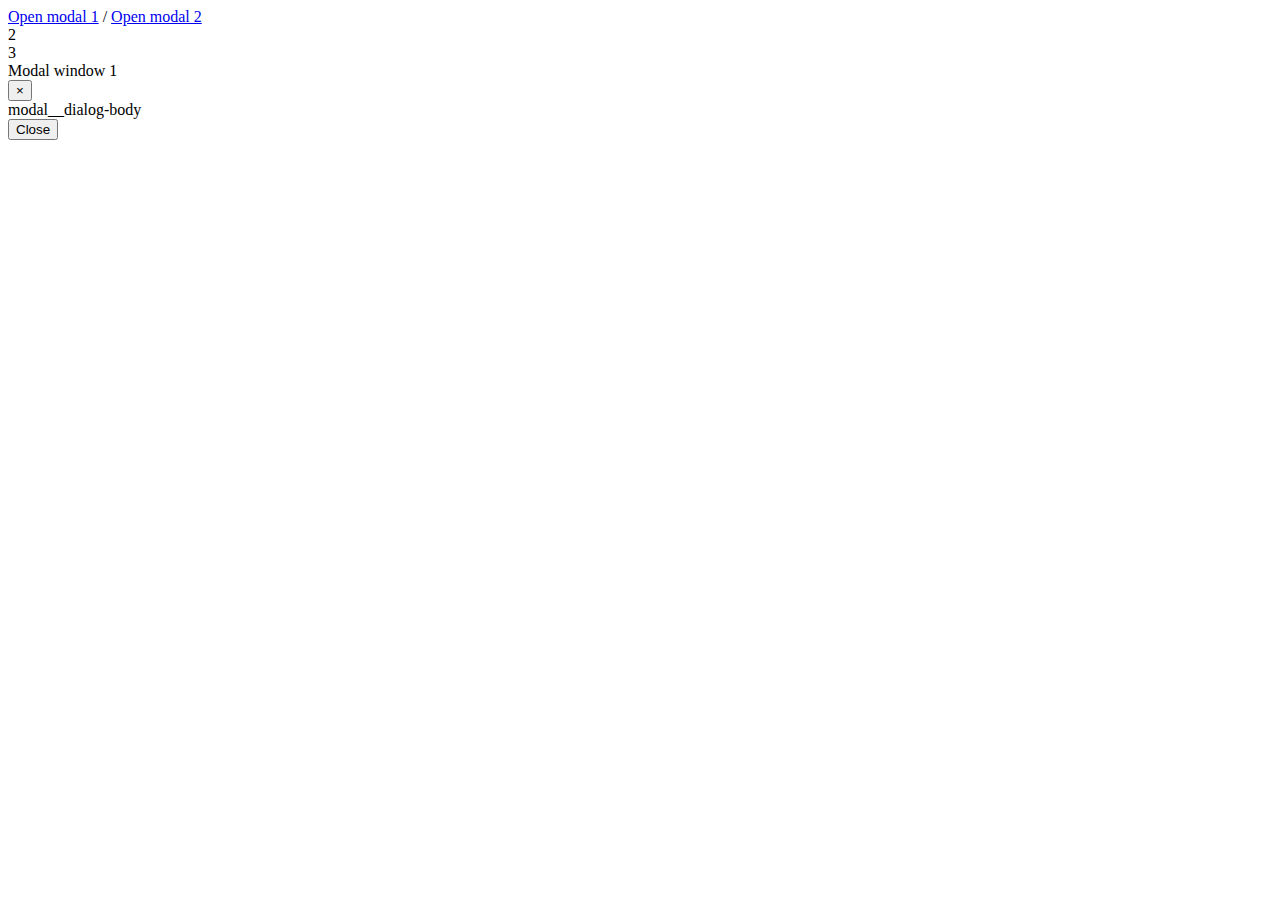
==== modal_popup_window/modal_two/index.html @ 730c8d6c "first commit" ====
<!DOCTYPE html>
<html lang="en">
  <head>
    <meta charset="UTF-8" />
    <meta http-equiv="X-UA-Compatible" content="IE=edge" />
    <meta name="viewport" content="width=device-width, initial-scale=1.0" />
    <title>Modal Window</title>
    <link rel="stylesheet" href="/css/style.css" />
  </head>
  <body>
    <section class="section section--1">
      <a href="#modal-1" class="js-modal-open link"><span>Open modal 1</span></a> /
      <a href="#modal-2" class="js-modal-open link">Open modal 2</a>
    </section>
    <section class="section section--2">2</section>
    <section class="section section--3">3</section>

    <div class="modal modal--m" id="modal-1">
      <div class="modal__dialog">
        <div class="modal__dialog-header">
          <div class="modal__dialog-header-content">Modal window 1</div>
          <div class="modal__dialog-header-close">
            <button class="js-modal-close modal__dialog-header-close-btn">
              <span>&times;</span>
            </button>
          </div>
        </div>
        <div class="modal__dialog-body">
          <div>modal__dialog-body</div>
        </div>
        <div class="modal__dialog-footer">
          <button class="js-modal-close modal__dialog-footer-close-btn">
            Close
          </button>
        </div>
      </div>
    </div>

    <!-- <div class="modal" id="modal-2">
      <div class="modal__dialog">
        <div class="modal__dialog-header">
          <div class="modal__dialog-header-content">Modal window 2</div>
          <div class="modal__dialog-header-close">
            <button class="js-modal-close modal__dialog-header-close-btn">
              <span>&times;</span>
            </button>
          </div>
        </div>
        <div class="modal__dialog-body">
          <div>modal__dialog-body</div>
        </div>
        <div class="modal__dialog-footer">
          <button class="js-modal-close btn-close">Close</button>
        </div>
      </div>
    </div> -->
    <!-- ______________________________________________________ -->
    <script src="/js/script.js"></script>
  </body>
</html>
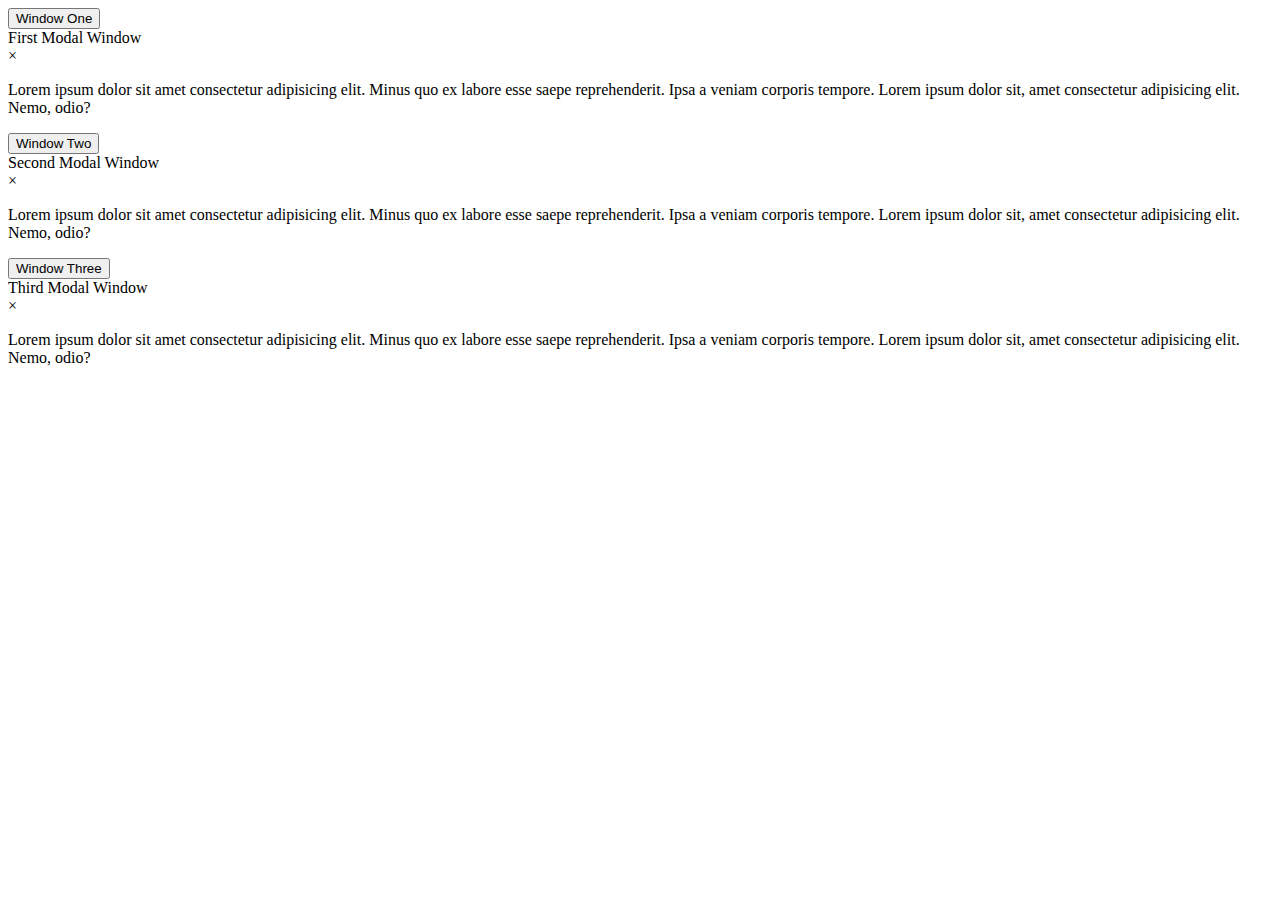
==== commit 68060b96: "Train" ====
--- a/modal_popup_window/modal_two/index.html
+++ b/modal_popup_window/modal_two/index.html
@@ -1,60 +1,48 @@
 <!DOCTYPE html>
 <html lang="en">
-  <head>
-    <meta charset="UTF-8" />
-    <meta http-equiv="X-UA-Compatible" content="IE=edge" />
-    <meta name="viewport" content="width=device-width, initial-scale=1.0" />
-    <title>Modal Window</title>
-    <link rel="stylesheet" href="/css/style.css" />
-  </head>
-  <body>
-    <section class="section section--1">
-      <a href="#modal-1" class="js-modal-open link"><span>Open modal 1</span></a> /
-      <a href="#modal-2" class="js-modal-open link">Open modal 2</a>
-    </section>
-    <section class="section section--2">2</section>
-    <section class="section section--3">3</section>
+<head>
+  <meta charset="UTF-8">
+  <meta http-equiv="X-UA-Compatible" content="IE=edge">
+  <meta name="viewport" content="width=device-width, initial-scale=1.0">
+  <title>Modal Two</title>
+  <link rel="stylesheet" href="/css/style.css">
+</head>
+<body>
 
-    <div class="modal modal--m" id="modal-1">
-      <div class="modal__dialog">
-        <div class="modal__dialog-header">
-          <div class="modal__dialog-header-content">Modal window 1</div>
-          <div class="modal__dialog-header-close">
-            <button class="js-modal-close modal__dialog-header-close-btn">
-              <span>&times;</span>
-            </button>
-          </div>
-        </div>
-        <div class="modal__dialog-body">
-          <div>modal__dialog-body</div>
-        </div>
-        <div class="modal__dialog-footer">
-          <button class="js-modal-close modal__dialog-footer-close-btn">
-            Close
-          </button>
-        </div>
+  <button data-modal-btn="my_modal1">Window One</button>
+  <div data-modal-window="my_modal1" class="modal">
+    <div class="modal_content">
+      <div class="modal_inner">
+        <div class="modal_title">First Modal Window</div>
+        <div class="close_modal_window">&times;</div>
       </div>
+      <p>Lorem ipsum dolor sit amet consectetur adipisicing elit. Minus quo ex labore esse saepe reprehenderit. Ipsa a veniam corporis tempore. Lorem ipsum dolor sit, amet consectetur adipisicing elit. Nemo, odio?</p>
     </div>
+  </div>
 
-    <!-- <div class="modal" id="modal-2">
-      <div class="modal__dialog">
-        <div class="modal__dialog-header">
-          <div class="modal__dialog-header-content">Modal window 2</div>
-          <div class="modal__dialog-header-close">
-            <button class="js-modal-close modal__dialog-header-close-btn">
-              <span>&times;</span>
-            </button>
-          </div>
-        </div>
-        <div class="modal__dialog-body">
-          <div>modal__dialog-body</div>
-        </div>
-        <div class="modal__dialog-footer">
-          <button class="js-modal-close btn-close">Close</button>
-        </div>
+  <button data-modal-btn="my_modal2">Window Two</button>
+  <div data-modal-window="my_modal2" class="modal">
+    <div class="modal_content">
+      <div class="modal_inner">
+        <div class="modal_title">Second Modal Window</div>
+        <div class="close_modal_window">&times;</div>
       </div>
-    </div> -->
-    <!-- ______________________________________________________ -->
-    <script src="/js/script.js"></script>
-  </body>
+      <p>Lorem ipsum dolor sit amet consectetur adipisicing elit. Minus quo ex labore esse saepe reprehenderit. Ipsa a veniam corporis tempore. Lorem ipsum dolor sit, amet consectetur adipisicing elit. Nemo, odio?</p>
+    </div>
+  </div>
+
+  <button data-modal-btn="my_modal3">Window Three</button>
+  <div data-modal-window="my_modal3" class="modal">
+    <div class="modal_content">
+      <div class="modal_inner">
+        <div class="modal_title">Third Modal Window</div>
+        <div class="close_modal_window">&times;</div>
+      </div>
+      <p>Lorem ipsum dolor sit amet consectetur adipisicing elit. Minus quo ex labore esse saepe reprehenderit. Ipsa a veniam corporis tempore. Lorem ipsum dolor sit, amet consectetur adipisicing elit. Nemo, odio?</p>
+    </div>
+  </div>
+
+  <!-- ______________________________________________________ -->
+  <script src="/js/main.js"></script>
+</body>
 </html>
